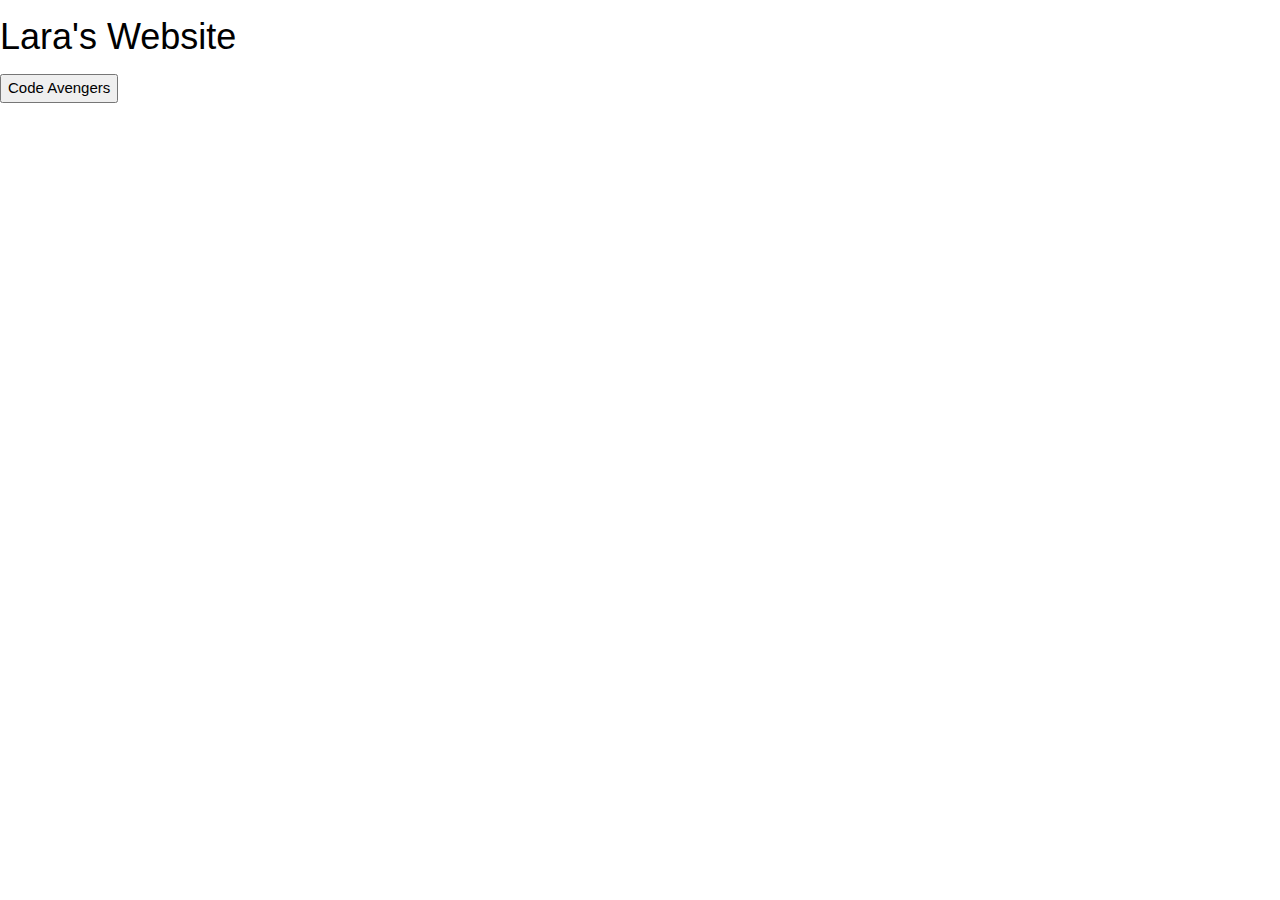
==== index.html @ dfd131a3 "Update index.html" ====
<!-- this is staring this is an html file -->
<!DOCTYPE html> 
<html>
  
<!-- add your title -->  
<title>Lara's Website</title>

<meta charset="UTF-8">
<meta name="viewport" content="width=device-width, initial-scale=1">
<link rel="stylesheet" href="https://www.w3schools.com/w3css/4/w3.css">

<!--   import a font from another website -->
<link rel="stylesheet" href="https://fonts.googleapis.com/css?family=Raleway">

<!-- this is the css file -->
<link rel="stylesheet" href="style.css">
  

<body>

<div>
  <h1>Lara's Website</h1>
  <button>Code Avengers</button>
  <div style="background-color: red;"> </div>
</div>

</body>
</html>
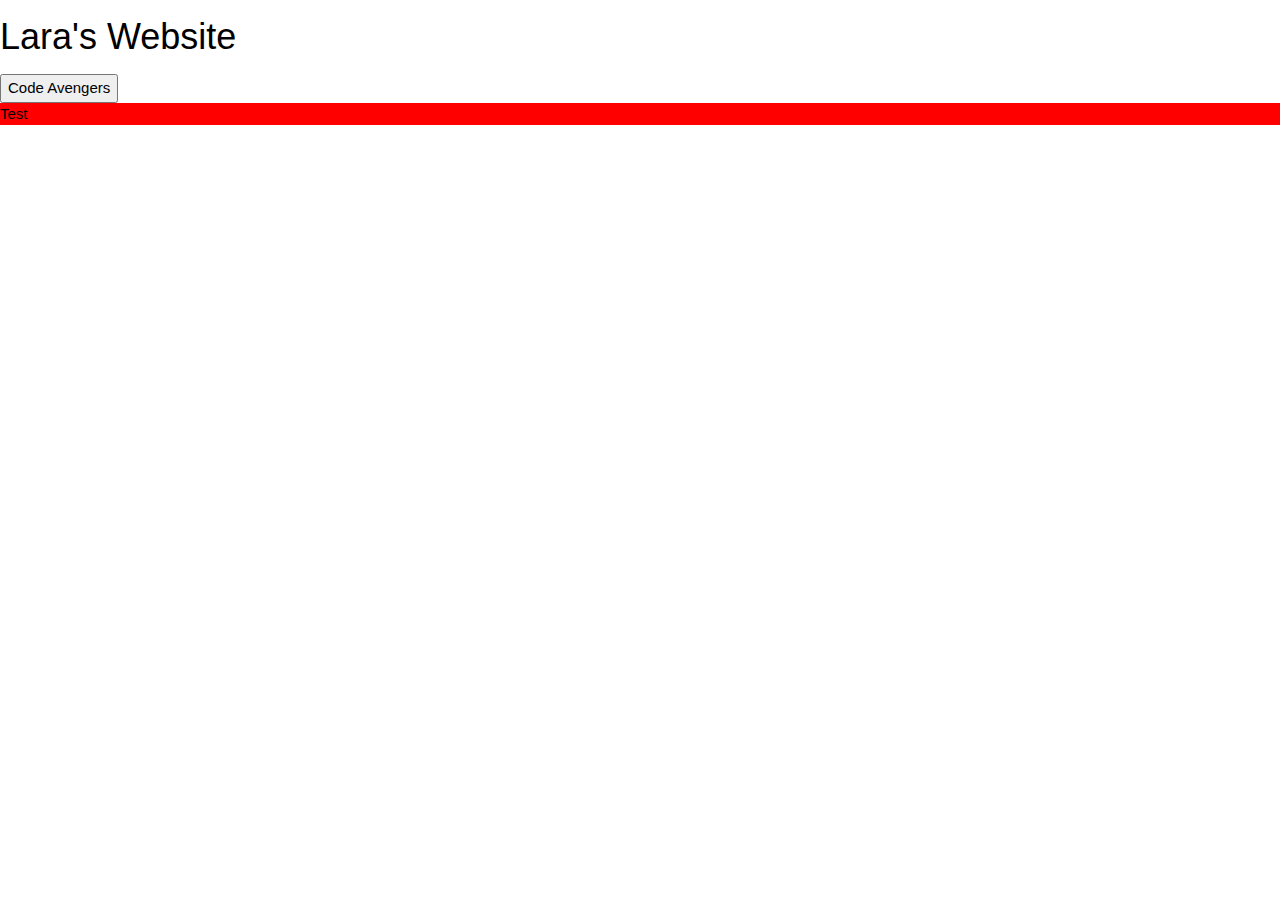
==== commit a55c69f1: "Update index.html" ====
--- a/index.html
+++ b/index.html
@@ -21,7 +21,7 @@
 <div>
   <h1>Lara's Website</h1>
   <button>Code Avengers</button>
-  <div style="background-color: red;"> </div>
+  <div style="background-color: red;"> Test </div>
 </div>
 
 </body>
